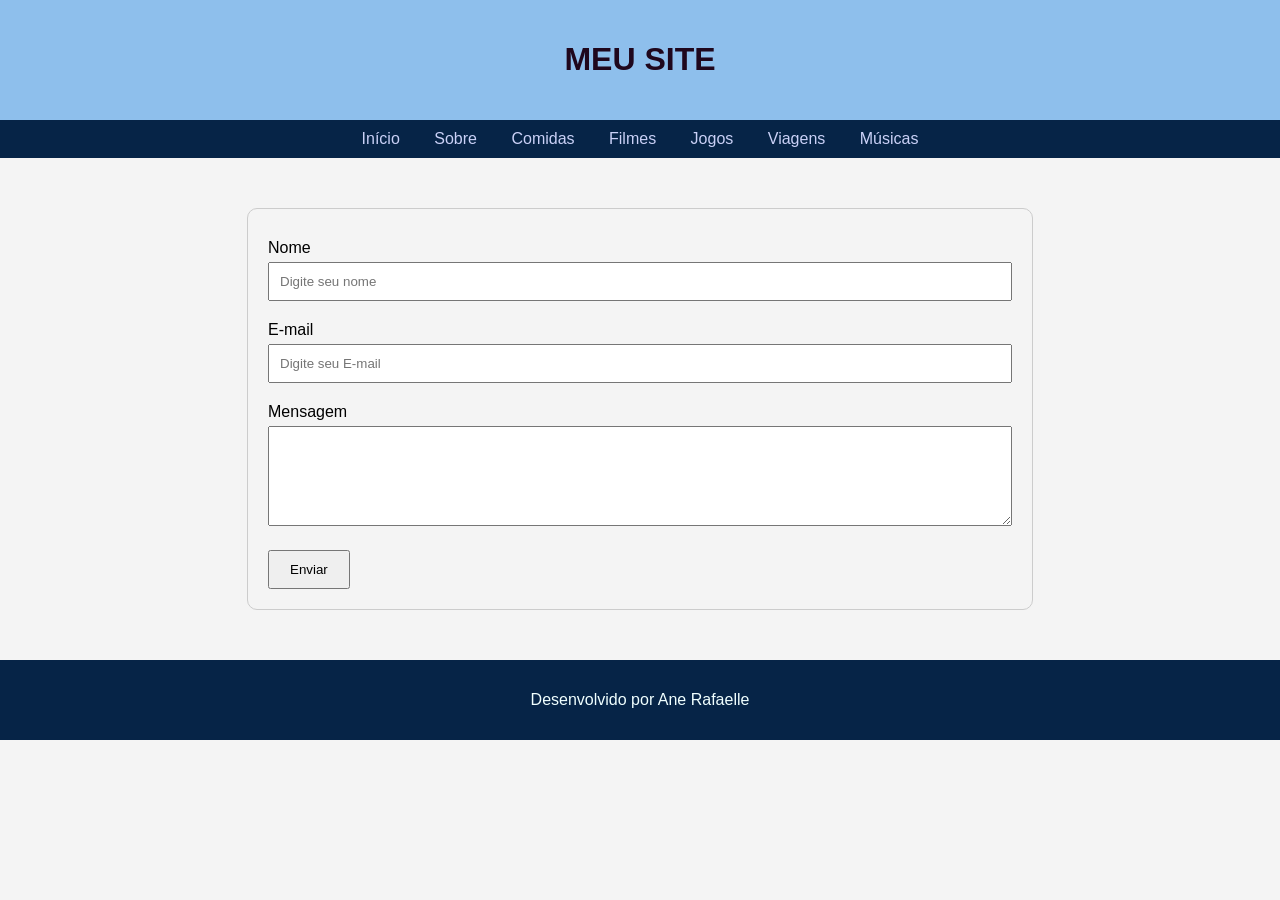
==== contato.html @ 1e89261f "fiz formulário" ====
<!doctype html>
<html lang="pt-br">
  <head>
    <meta charset="UTF-8" />
    <meta name="viewport" content="width=device-width, initial-scale=1.0" />
    <title>Meu Site</title>
    <link rel="stylesheet" href="css/style.css" />
  </head>

  <body>
    <header>
      <h1>MEU SITE</h1>
    </header>

    <nav>
      <a href="index.html">Início</a>
      <a href="#sobre">Sobre</a>
      <a href="#comidas">Comidas</a>
      <a href="#filmes">Filmes</a>
      <a href="#jogos">Jogos</a>
      <a href="viagens.html">Viagens</a>
      <a href="musicas.html">Músicas</a>
    </nav>
    <main>
      <form>
        <label for="nome">Nome</label>
        <input
          type="text"
          id="nome"
          name="nome"
          placeholder="Digite seu nome"
          required
        />
        <label for="email">E-mail</label>
        <input
          type="text"
          id="email"
          name="email"
          placeholder="Digite seu E-mail"
          required
        />
        <label for="mensagem">Mensagem</label>
        <textarea id="mensagem" name="mensagem" required></textarea>
        <button type="submit">Enviar</button>
      </form>
    </main>
  </body>
  <footer>
    <p>Desenvolvido por Ane Rafaelle</p>
  </footer>
</html>
---- css/style.css ----
body {
  font-family: "Franklin Gothic Medium", "Arial Narrow", Arial, sans-serif;
  margin: 0;
  padding: 0;
  background-color: #f4f4f4;
}

header {
  background-color: rgb(142, 191, 236);
  color: rgb(31, 7, 29);
  padding: 20px;
  text-align: center;
}

nav {
  background-color: #062447;
  padding: 10px;
  text-align: center;

  position: sticky;
  top: 0;
}

nav a {
  color: rgb(202, 209, 247);
  text-decoration: none;
  margin: 0 15px;

  display: inline-block;
}

nav a:hover {
  color: white;
}

main {
  padding: 20px;
}

section {
  margin-bottom: 20px;
  padding: 15px;
  border: 1px solid #ccc;

  background-color: white;
  border-radius: 10px;
}

img {
  width: 300px;
  height: auto;

  margin-top: 10px;
  border-radius: 10px;
}

video,
iframe {
  width: 400px;
  height: 400px;

  margin-top: 15px;
  border-radius: 10px;
}

table,
th,
td {
  border: 1px solid black;
  border-collapse: collapse;
  padding: 10px;
}

footer {
  background-color: #062447;
  color: azure;
  text-align: center;
  padding: 15px;
}
form {
  width: 60%;
  margin: 30px auto;
  padding: 20px;
  border: 1px solid #ccc;
  border-radius: 10px;
}

label {
  display: block;
  margin-top: 10px;
  margin-bottom: 5px;
}

input,
textarea {
  width: 100%;
  padding: 10px;
  margin-bottom: 10px;
  box-sizing: border-box;
}

textarea {
  height: 100px;
}

button {
  display: inline-block;
  padding: 10px 20px;
  margin-top: 10px;
}
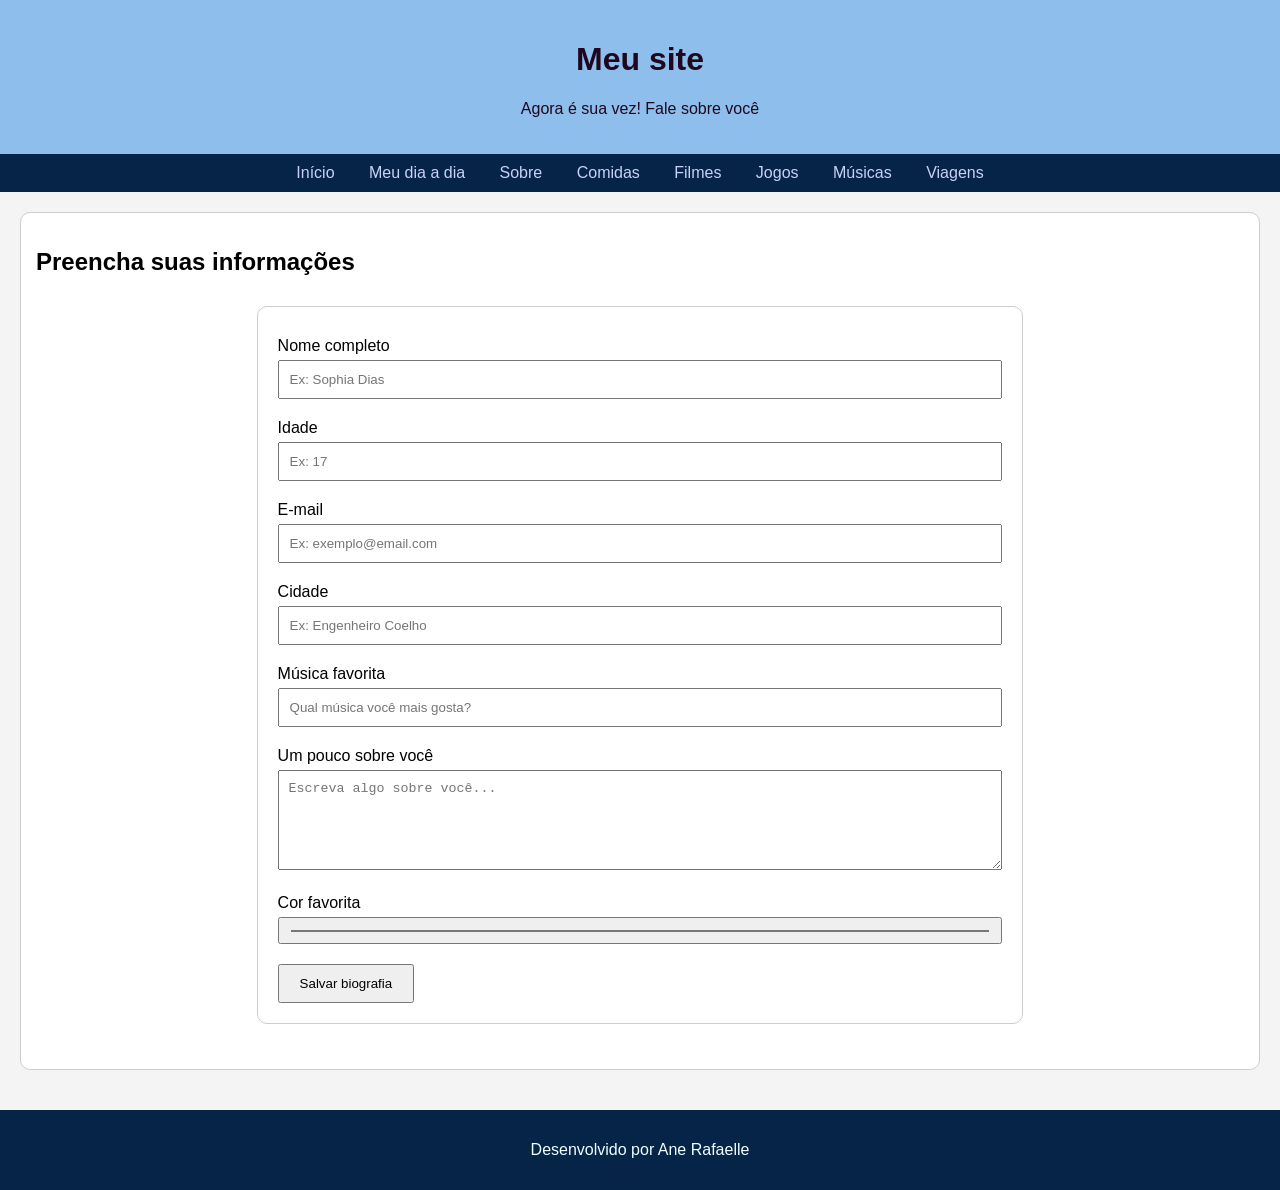
==== commit 84a599dd: "terminei site" ====
--- a/contato.html
+++ b/contato.html
@@ -9,43 +9,58 @@
 
   <body>
     <header>
-      <h1>MEU SITE</h1>
+      <h1>Meu site</h1>
+      <p> Agora é sua vez! Fale sobre você</p>
     </header>
 
     <nav>
       <a href="index.html">Início</a>
-      <a href="#sobre">Sobre</a>
-      <a href="#comidas">Comidas</a>
-      <a href="#filmes">Filmes</a>
-      <a href="#jogos">Jogos</a>
+      <a href="index.html#rotina">Meu dia a dia </a>
+      <a href="index.html#sobre-">Sobre</a>
+      <a href="index.html#comidas">Comidas</a>
+      <a href="index.html#filmes">Filmes</a>
+      <a href="index.html#jogos">Jogos</a>
+      <a href="musicas.html">Músicas</a>
       <a href="viagens.html">Viagens</a>
-      <a href="musicas.html">Músicas</a>
     </nav>
-    <main>
-      <form>
-        <label for="nome">Nome</label>
-        <input
-          type="text"
-          id="nome"
-          name="nome"
-          placeholder="Digite seu nome"
-          required
-        />
-        <label for="email">E-mail</label>
-        <input
-          type="text"
-          id="email"
-          name="email"
-          placeholder="Digite seu E-mail"
-          required
-        />
-        <label for="mensagem">Mensagem</label>
-        <textarea id="mensagem" name="mensagem" required></textarea>
-        <button type="submit">Enviar</button>
-      </form>
-    </main>
-  </body>
-  <footer>
-    <p>Desenvolvido por Ane Rafaelle</p>
-  </footer>
-</html>
+<main>
+
+ <section id="contato">
+  <h2>Preencha suas informações</h2>
+
+  <form>
+
+    <label for="nome">Nome completo</label>
+    <input type="text" id="nome" name="nome" placeholder="Ex: Sophia Dias" required>
+
+    <label for="idade">Idade</label>
+    <input type="number" id="idade" name="idade" placeholder="Ex: 17" required>
+
+    <label for="email">E-mail</label>
+    <input type="email" id="email" name="email" placeholder="Ex: exemplo@email.com" required>
+
+    <label for="cidade">Cidade</label>
+    <input type="text" id="cidade" name="cidade" placeholder="Ex: Engenheiro Coelho">
+
+    <label for="musica">Música favorita</label>
+    <input type="text" id="musica" name="musica" placeholder="Qual música você mais gosta?">
+
+    <label for="bio">Um pouco sobre você</label>
+    <textarea id="bio" name="bio" placeholder="Escreva algo sobre você..." rows="4"></textarea>
+
+    <label for="cor">Cor favorita</label>
+    <input type="color" id="cor" name="cor">
+
+    <button type="submit">Salvar biografia</button>
+
+  </form>
+</section>
+
+</main>
+
+<footer>
+  <p>Desenvolvido por Ane Rafaelle</p>
+</footer>
+
+</body>
+</html>
--- a/css/style.css
+++ b/css/style.css
@@ -6,6 +6,7 @@
 }
 
 header {
+  position: relative;
   background-color: rgb(142, 191, 236);
   color: rgb(31, 7, 29);
   padding: 20px;
@@ -63,12 +64,44 @@
   border-radius: 10px;
 }
 
-table,
-th,
-td {
-  border: 1px solid black;
+table {
+  width: 100%;
+  table-layout: fixed;
   border-collapse: collapse;
+}
+
+th, td {
+  border: 1px solid #ccc;
   padding: 10px;
+  text-align: left;
+  vertical-align: top;
+}
+
+/* Cabeçalho */
+th {
+  background-color: #062447;
+  color: azure;
+}
+
+/* Largura das colunas */
+th:nth-child(1),
+td:nth-child(1) {
+  width: 15%;
+}
+
+th:nth-child(2),
+td:nth-child(2) {
+  width: 35%;
+}
+
+th:nth-child(3),
+td:nth-child(3) {
+  width: 25%;
+}
+
+th:nth-child(4),
+td:nth-child(4) {
+  width: 25%;
 }
 
 footer {
@@ -108,3 +141,10 @@
   padding: 10px 20px;
   margin-top: 10px;
 }
+table img {
+  width: 300px;
+  max-width: 100%;
+  height: auto;
+  border-radius: 8px;
+  display: block;
+}
